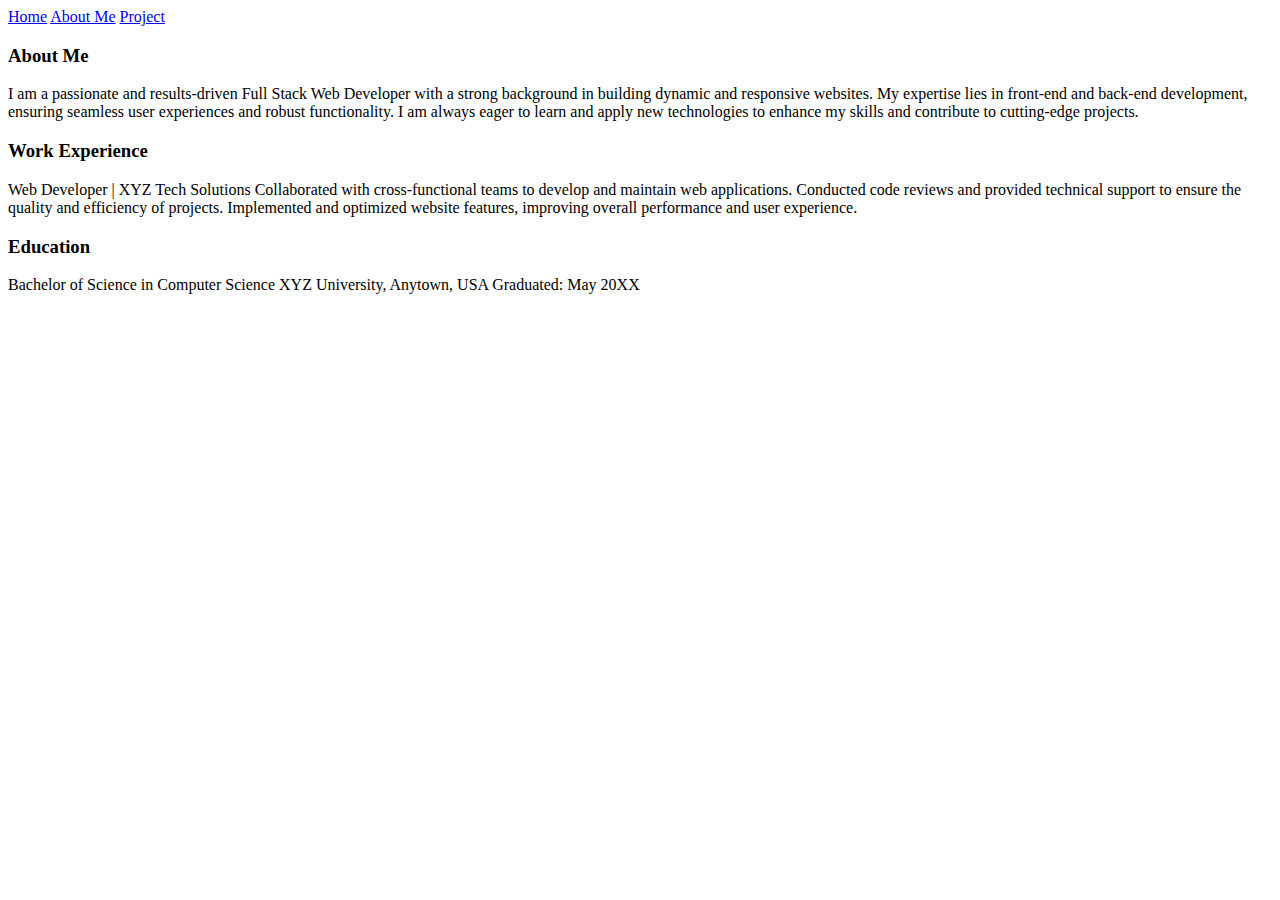
==== pages/about.html @ 034e5d87 "about page commit" ====
<!DOCTYPE html>
<html lang="en">
  <head>
    <meta charset="UTF-8" />
    <meta name="viewport" content="width=device-width, initial-scale=1.0" />
    <title>About Me</title>
  </head>
  <body>
    <header>
      <nav>
        <a href="../index.html">Home</a>
        <a class="active" href="./about.html">About Me</a>
        <a href="./portfolio.html">Project</a>
      </nav>
    </header>
    <main>
      <h3>About Me</h3>
      <p>
        I am a passionate and results-driven Full Stack Web Developer with a
        strong background in building dynamic and responsive websites. My
        expertise lies in front-end and back-end development, ensuring seamless
        user experiences and robust functionality. I am always eager to learn
        and apply new technologies to enhance my skills and contribute to
        cutting-edge projects.
      </p>
      <h3>Work Experience</h3>
      <p>
        Web Developer | XYZ Tech Solutions Collaborated with cross-functional
        teams to develop and maintain web applications. Conducted code reviews
        and provided technical support to ensure the quality and efficiency of
        projects. Implemented and optimized website features, improving overall
        performance and user experience.
      </p>
      <h3>Education</h3>
      <p>
        Bachelor of Science in Computer Science XYZ University, Anytown, USA
        Graduated: May 20XX
      </p>
    </main>
  </body>
</html>
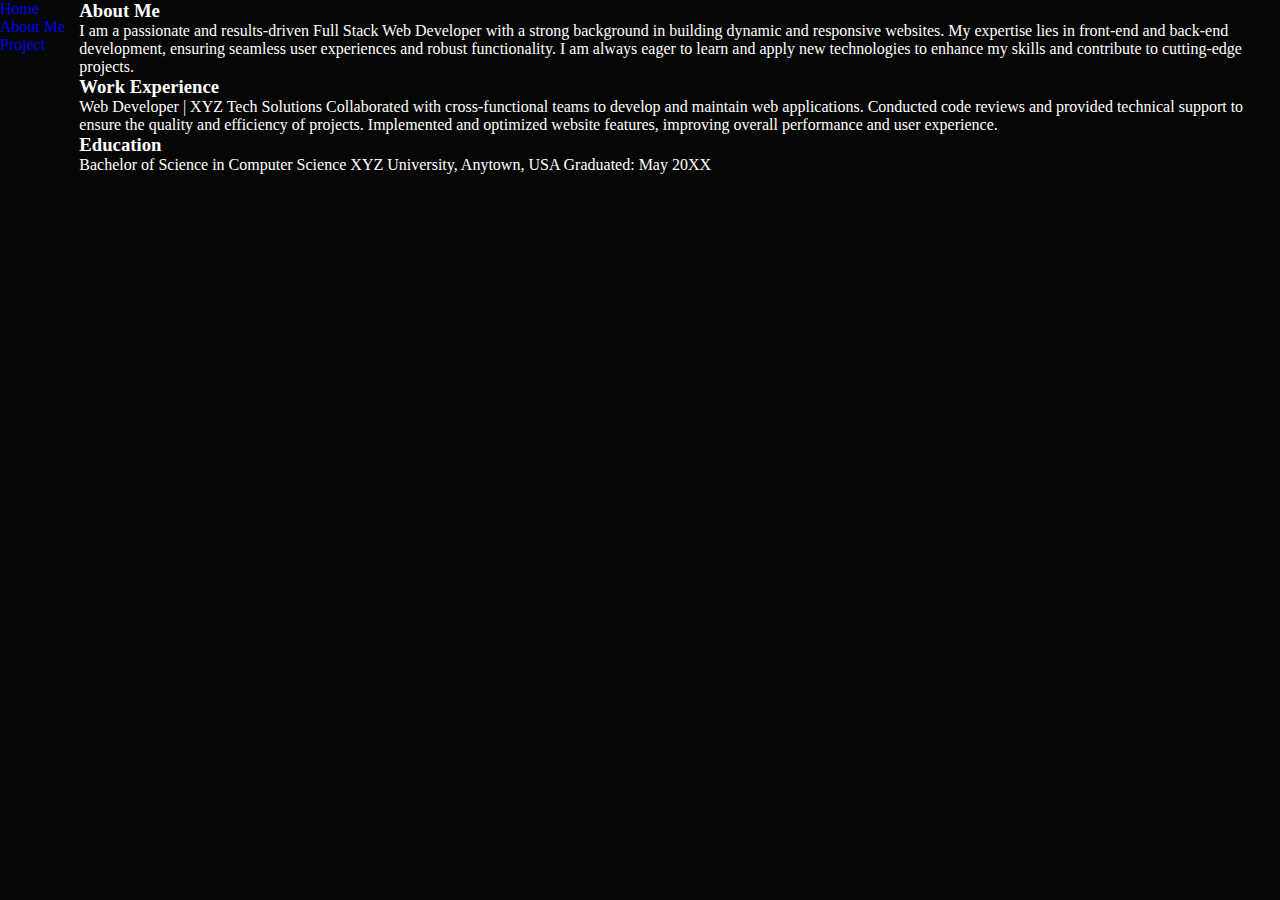
==== commit 3313b89f: "style commit" ====
--- a/pages/about.html
+++ b/pages/about.html
@@ -1,6 +1,7 @@
 <!DOCTYPE html>
 <html lang="en">
   <head>
+    <link rel="stylesheet" href="../style/style.css">
     <meta charset="UTF-8" />
     <meta name="viewport" content="width=device-width, initial-scale=1.0" />
     <title>About Me</title>
--- a/style/style.css
+++ b/style/style.css
@@ -0,0 +1,67 @@
+* {
+  padding: 0px;
+  margin: 0px;
+  box-sizing: border-box;
+}
+a {
+  text-decoration: none;
+}
+body {
+  height: 100%;
+  width: 100%;
+  background-color: #060604;
+  color: #ffffff;
+  display: flex;
+  justify-content: center;
+}
+.container {
+  height: 80%;
+  width: 80%;
+}
+
+.nav_panel {
+  display: flex;
+  flex-direction: row;
+  justify-content: space-evenly;
+  height: 30px;
+  align-items: flex-end;
+  font-size: 20px;
+}
+.nav-bar {
+  color: #ffffff;
+}
+.logo {
+  color: #02dac5;
+}
+.hero {
+  display: flex;
+  height: 500px;
+  justify-content: space-evenly;
+  align-items: center;
+}
+.hero-img-container {
+  /* padding-right: ; */
+  width: 350px;
+  height: 300px;
+  /* background-color: #02dac5; */
+  /* margin-left: 5%; */
+}
+.hero-img {
+  width: 100%;
+  height: 100%;
+  border-radius: 150px;
+}
+.hero-heading {
+  font-size: 30px;
+}
+.hero-heading span,
+p span {
+  color: #02dac5;
+}
+.hero-content {
+  width: 50%;
+  font-size: 20px;
+}
+.hero-content p{
+    margin-bottom: 8px;
+}
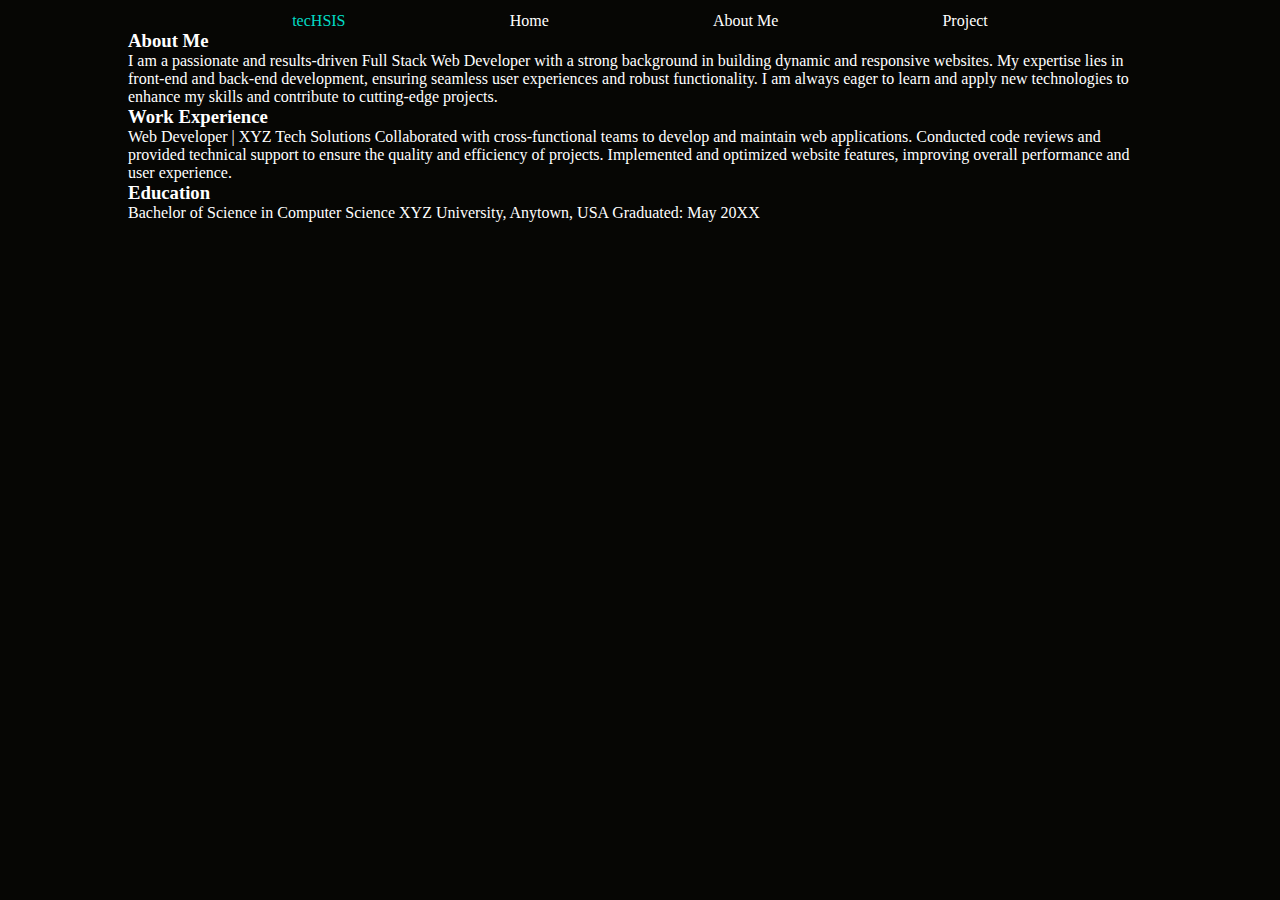
==== commit 351a405c: "about page commi" ====
--- a/pages/about.html
+++ b/pages/about.html
@@ -7,13 +7,18 @@
     <title>About Me</title>
   </head>
   <body>
-    <header>
-      <nav>
-        <a href="../index.html">Home</a>
-        <a class="active" href="./about.html">About Me</a>
-        <a href="./portfolio.html">Project</a>
-      </nav>
-    </header>
+    <div class="container">
+
+
+      <header>
+        <nav class="nav_panel">
+          <div class="logo">tecHSIS</div>
+
+          <a class="nav-bar" href="../index.html">Home</a>
+          <a class="active nav-bar" href="../pages/about.html">About Me</a>
+          <a class="nav-bar" href="../pages/portfolio.html">Project</a>
+        </nav>
+      </header>
     <main>
       <h3>About Me</h3>
       <p>
@@ -38,5 +43,6 @@
         Graduated: May 20XX
       </p>
     </main>
+    </div>
   </body>
 </html>
--- a/style/style.css
+++ b/style/style.css
@@ -25,7 +25,7 @@
   justify-content: space-evenly;
   height: 30px;
   align-items: flex-end;
-  font-size: 20px;
+  font-size: 16px;
 }
 .nav-bar {
   color: #ffffff;
@@ -65,3 +65,15 @@
 .hero-content p{
     margin-bottom: 8px;
 }
+.skills{
+    display: flex;
+    flex-direction: column;
+    justify-content: space-between;
+    padding-bottom: 20px;
+}
+.skills2{
+    display: flex;
+    flex-direction: row;
+    justify-content: space-between;
+    padding-bottom: 20px;  
+}
